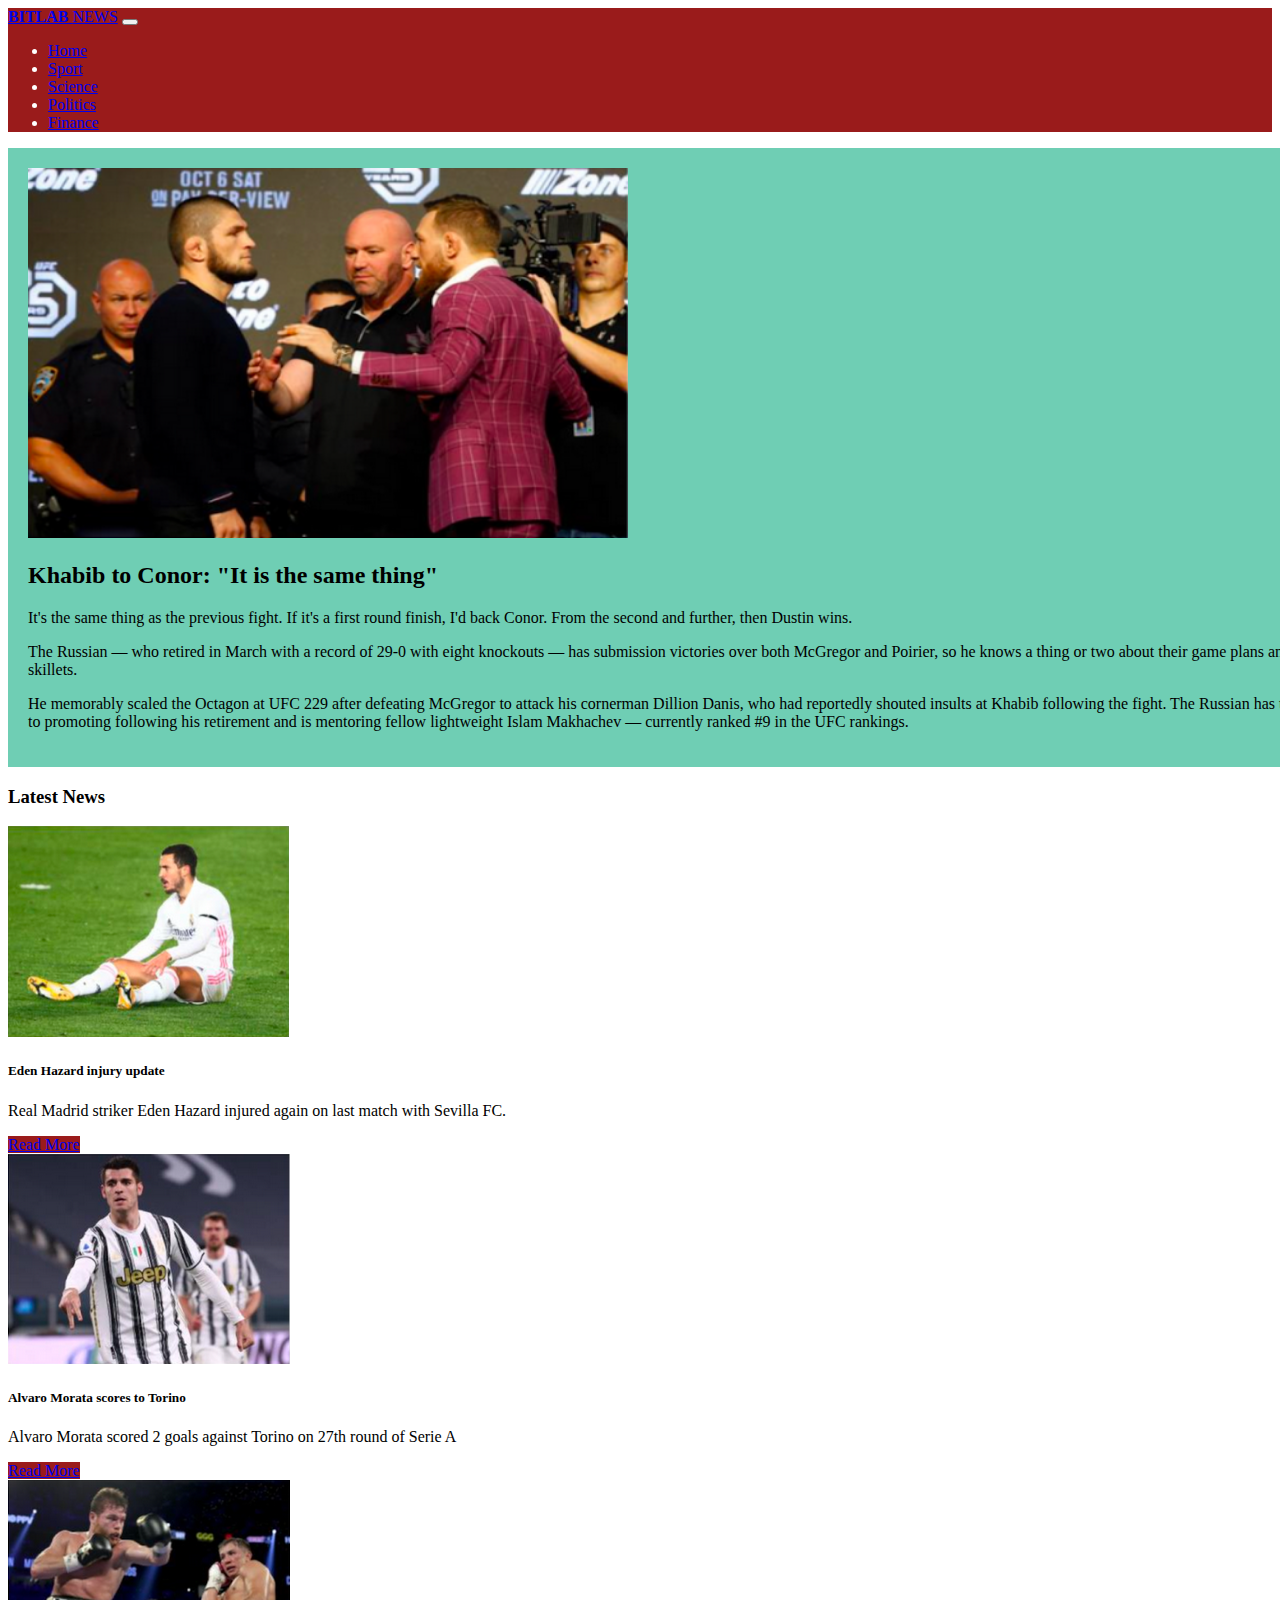
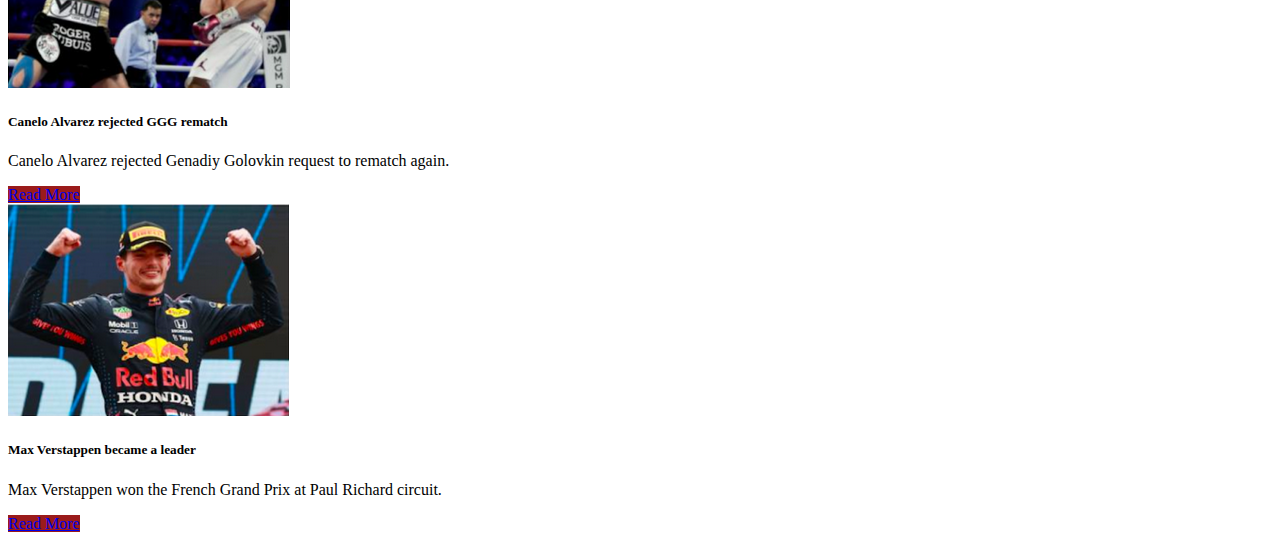
==== sprint1/index.html @ b1d5fa06 "7" ====
<!doctype html>
<html lang="en">
  <head>
    <meta charset="utf-8">
    <meta name="viewport" content="width=device-width, initial-scale=1">
    <title>BITLAB NEWS</title>
    <link rel="stylesheet" href="index.css">
    <link href="https://cdn.jsdelivr.net/npm/bootstrap@5.3.2/dist/css/bootstrap.min.css" rel="stylesheet" integrity="sha384-T3c6CoIi6uLrA9TneNEoa7RxnatzjcDSCmG1MXxSR1GAsXEV/Dwwykc2MPK8M2HN" crossorigin="anonymous">
  </head>
  <body>
    
    <nav class="navbar navbar-expand-lg navbar-dark bg-custom">
        <a class="navbar-brand" href="#" style="font-weight: bold;">BITLAB <span style="font-weight: 200;">NEWS</span></a>

        <button class="navbar-toggler" type="button" data-toggle="collapse" data-target="#navbarNav" aria-controls="navbarNav" aria-expanded="false" aria-label="Toggle navigation">
        <span class="navbar-toggler-icon"></span>
        </button>
        <div class="collapse navbar-collapse" id="navbarNav">
            <ul class="navbar-nav ms-auto">
                <li class="nav-item active">
                <a class="nav-link" href="#">Home</a>
                </li>
                <li class="nav-item">
                <a class="nav-link" href="#">Sport</a>
                </li>
                <li class="nav-item">
                <a class="nav-link" href="#">Science</a>
                </li>
                <li class="nav-item">
                <a class="nav-link" href="#">Politics</a>
                </li>
                <li class="nav-item">
                <a class="nav-link" href="#">Finance</a>
                </li>
            </ul>
        </div>
    </nav>
    
    <div class="container mt-4 custom-div" style="width: 1294px;">
        <div class="row align-text-center">
            <div class="col-md-6">
                <img src="Conor.png" class="img-fluid" alt="Main News Image" style="width: 600px; height: 370px;">
              </div>
          <div class="col-md-6">
            <h2>Khabib to Conor: "It is the same thing"</h2>
            <p>
              It's the same thing as the previous fight. If it's a first round finish, I'd back Conor. From the second and further, then Dustin wins.
            </p>
            <p>The Russian — who retired in March with a record of 29-0 with eight knockouts — has submission victories over both McGregor and Poirier, so he knows a thing or two about their game plans and skillets.
            </p>
            <p>
              He memorably scaled the Octagon at UFC 229 after defeating McGregor to attack his cornerman Dillion Danis, who had reportedly shouted insults at Khabib following the fight.
              The Russian has turned to promoting following his retirement and is mentoring fellow lightweight Islam Makhachev — currently ranked #9 in the UFC rankings.
            </p>
          </div>
        </div>
      </div>
      
      
    
    <div class="row mt-4">
        <div class="col-md-12 text-center mx-auto" >
            <h3>Latest News</h3>
        </div>
    </div>

    <div class="container mt-4">
        
        <div class="row">

            <div class="col-md-3">
                <div class="card">
                    <img src="Eden.png" class="card-img-top rounded-0" alt="Eden">
                    <div class="card-body">
                        <h5 class="card-title">Eden Hazard injury update</h5>
                        <p class="card-text">Real Madrid striker Eden Hazard injured again on last match with Sevilla FC.</p>
                        <a href="#" class="btn btn-primary rounded-0">Read More</a>
                    </div>
                </div>
            </div>

            <div class="col-md-3">
                <div class="card">
                    <img src="Alvaro.png" class="card-img-top rounded-0" alt="Alvaro">
                    <div class="card-body">
                        <h5 class="card-title">Alvaro Morata scores to Torino</h5>
                        <p class="card-text">Alvaro Morata scored 2 goals against Torino on 27th round of Serie A</p>
                        <a href="#" class="btn btn-primary rounded-0">Read More</a>
                    </div>
                </div>
            </div>

            <div class="col-md-3">
                <div class="card">
                    <img src="Canelo.png" class="card-img-top rounded-0" alt="Canelo">
                    <div class="card-body">
                        <h5 class="card-title">Canelo Alvarez rejected GGG rematch</h5>
                        <p class="card-text">Canelo Alvarez rejected Genadiy Golovkin request to rematch again.</p>
                        <a href="#" class="btn btn-primary rounded-0">Read More</a>
                    </div>
                </div>
            </div>

            <div class="col-md-3">
                <div class="card">
                    <img src="Max.png" class="card-img-top rounded-0" alt="Max">
                    <div class="card-body">
                        <h5 class="card-title">Max Verstappen became a leader</h5>
                        <p class="card-text">Max Verstappen won the French Grand Prix at Paul Richard circuit.</p>
                        <a href="#" class="btn btn-primary rounded-0">Read More</a>
                    </div>
                </div>
            </div>
        </div>
    </div>
    
    <script src="https://cdn.jsdelivr.net/npm/bootstrap@5.3.2/dist/js/bootstrap.bundle.min.js" integrity="sha384-C6RzsynM9kWDrMNeT87bh95OGNyZPhcTNXj1NW7RuBCsyN/o0jlpcV8Qyq46cDfL" crossorigin="anonymous"></script>
  </body>
</html>
---- sprint1/index.css ----
.btn-primary, .btn-primary:hover, .btn-primary:active, .btn-primary:visited {
    background-color: #9a1b1b !important;
    border-color: #9a1b1b !important;
}
.bg-custom {
    background-color: #9a1b1b;
    color: white;
}
.custom-div {
    background-color: #6fceb4; /* Use your desired color code */
    color: #000000; /* Optionally, set the text color */
    padding: 20px;
    display: flex;
      flex-direction: row; /* Направление в ряд */
      justify-content: space-between; /* Размещаем по краям */
      align-items: center;
}
.custom-navbar-brand {
    font-weight: bold;
    margin-right: 15px;
}

.custom-navbar-brand span {
    font-weight: 200;
}

.main-block-text {
    padding: 0 20px; /* Регулируйте отступы по желанию */
  }
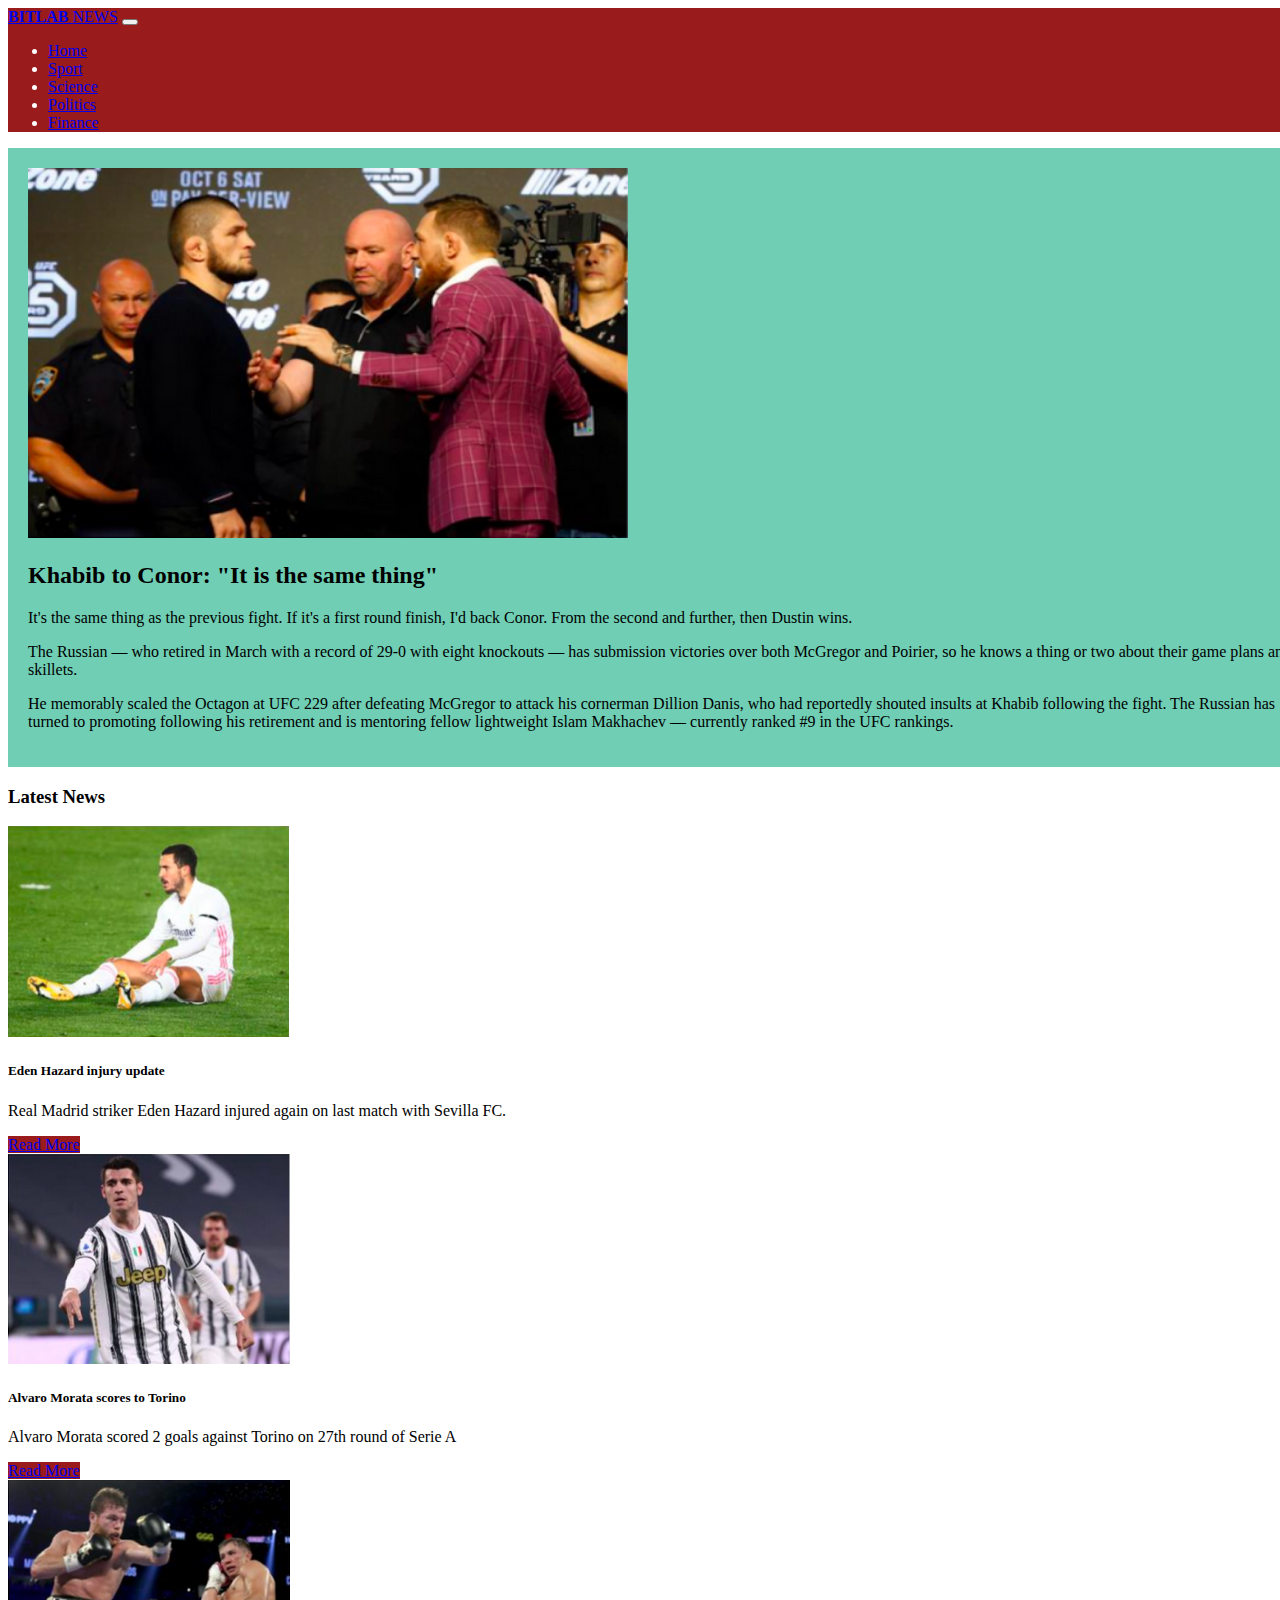
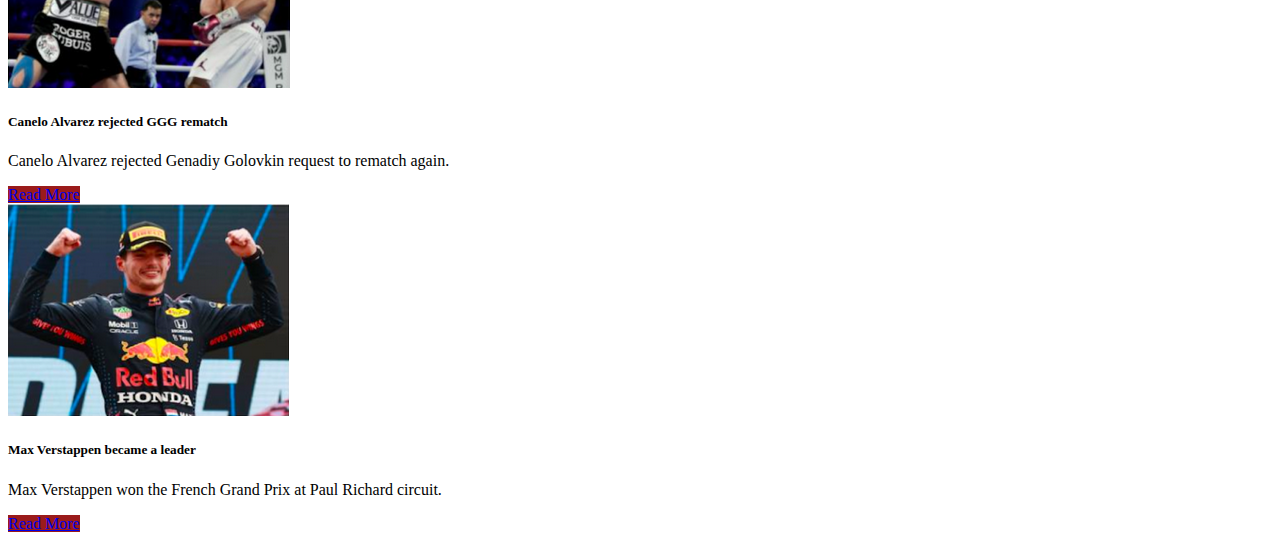
==== commit 603cf79f: "obnova" ====
--- a/sprint1/index.html
+++ b/sprint1/index.html
@@ -8,10 +8,57 @@
     <link href="https://cdn.jsdelivr.net/npm/bootstrap@5.3.2/dist/css/bootstrap.min.css" rel="stylesheet" integrity="sha384-T3c6CoIi6uLrA9TneNEoa7RxnatzjcDSCmG1MXxSR1GAsXEV/Dwwykc2MPK8M2HN" crossorigin="anonymous">
   </head>
   <body>
+    <div class="container-fluid" style="width: 1320px;">
+        <header class="navbar navbar-expand-lg navbar-dark bg-custom">
+            <a class="navbar-brand ms-3" href="#" style="font-weight: bold;">BITLAB <span style="font-weight: 200;">NEWS</span></a>
     
-    <nav class="navbar navbar-expand-lg navbar-dark bg-custom">
+            <button class="navbar-toggler" type="button" data-toggle="collapse" data-target="#navbarNav" aria-controls="navbarNav" aria-expanded="false" aria-label="Toggle navigation">
+                <span class="navbar-toggler-icon"></span>
+            </button>
+            <div class="collapse navbar-collapse" id="navbarNav">
+                <ul class="navbar-nav ms-auto" style="margin-right: 20px;">
+                    <li class="nav-item active">
+                        <a class="nav-link" href="#">Home</a>
+                        </li>
+                        <li class="nav-item">
+                        <a class="nav-link" href="#">Sport</a>
+                        </li>
+                        <li class="nav-item">
+                        <a class="nav-link" href="#">Science</a>
+                        </li>
+                        <li class="nav-item">
+                        <a class="nav-link" href="#">Politics</a>
+                        </li>
+                        <li class="nav-item">
+                        <a class="nav-link" href="#">Finance</a>
+                    </li>
+                </ul>
+            </div>
+        </header>
+    
+        <div class="container mt-4 custom-div">
+            <div class="row align-text-center">
+                <div class="col-md-6">
+                    <img src="images/Conor.png" class="img-fluid" alt="Main News Image" style="width: 600px; height: 370px;">
+                  </div>
+              <div class="col-md-6">
+                <h2>Khabib to Conor: "It is the same thing"</h2>
+                <p>
+                  It's the same thing as the previous fight. If it's a first round finish, I'd back Conor. From the second and further, then Dustin wins.
+                </p>
+                <p>The Russian — who retired in March with a record of 29-0 with eight knockouts — has submission victories over both McGregor and Poirier, so he knows a thing or two about their game plans and skillets.
+                </p>
+                <p>
+                  He memorably scaled the Octagon at UFC 229 after defeating McGregor to attack his cornerman Dillion Danis, who had reportedly shouted insults at Khabib following the fight.
+                  The Russian has turned to promoting following his retirement and is mentoring fellow lightweight Islam Makhachev — currently ranked #9 in the UFC rankings.
+                </p>
+              </div>
+            </div>
+        </div>
+    </div>
+    <!-- <nav class="navbar navbar-expand-lg navbar-dark bg-custom" style="width: 1400px;">
         <a class="navbar-brand" href="#" style="font-weight: bold;">BITLAB <span style="font-weight: 200;">NEWS</span></a>
-
+    
         <button class="navbar-toggler" type="button" data-toggle="collapse" data-target="#navbarNav" aria-controls="navbarNav" aria-expanded="false" aria-label="Toggle navigation">
         <span class="navbar-toggler-icon"></span>
         </button>
@@ -39,7 +86,7 @@
     <div class="container mt-4 custom-div" style="width: 1294px;">
         <div class="row align-text-center">
             <div class="col-md-6">
-                <img src="Conor.png" class="img-fluid" alt="Main News Image" style="width: 600px; height: 370px;">
+                <img src="images/Conor.png" class="img-fluid" alt="Main News Image" style="width: 600px; height: 370px;">
               </div>
           <div class="col-md-6">
             <h2>Khabib to Conor: "It is the same thing"</h2>
@@ -54,7 +101,7 @@
             </p>
           </div>
         </div>
-      </div>
+      </div> -->
       
       
     
@@ -70,7 +117,7 @@
 
             <div class="col-md-3">
                 <div class="card">
-                    <img src="Eden.png" class="card-img-top rounded-0" alt="Eden">
+                    <img src="images/Eden.png" class="card-img-top rounded-0" alt="Eden">
                     <div class="card-body">
                         <h5 class="card-title">Eden Hazard injury update</h5>
                         <p class="card-text">Real Madrid striker Eden Hazard injured again on last match with Sevilla FC.</p>
@@ -81,7 +128,7 @@
 
             <div class="col-md-3">
                 <div class="card">
-                    <img src="Alvaro.png" class="card-img-top rounded-0" alt="Alvaro">
+                    <img src="images/Alvaro.png" class="card-img-top rounded-0" alt="Alvaro">
                     <div class="card-body">
                         <h5 class="card-title">Alvaro Morata scores to Torino</h5>
                         <p class="card-text">Alvaro Morata scored 2 goals against Torino on 27th round of Serie A</p>
@@ -92,7 +139,7 @@
 
             <div class="col-md-3">
                 <div class="card">
-                    <img src="Canelo.png" class="card-img-top rounded-0" alt="Canelo">
+                    <img src="images/Canelo.png" class="card-img-top rounded-0" alt="Canelo">
                     <div class="card-body">
                         <h5 class="card-title">Canelo Alvarez rejected GGG rematch</h5>
                         <p class="card-text">Canelo Alvarez rejected Genadiy Golovkin request to rematch again.</p>
@@ -103,7 +150,7 @@
 
             <div class="col-md-3">
                 <div class="card">
-                    <img src="Max.png" class="card-img-top rounded-0" alt="Max">
+                    <img src="images/Max.png" class="card-img-top rounded-0" alt="Max">
                     <div class="card-body">
                         <h5 class="card-title">Max Verstappen became a leader</h5>
                         <p class="card-text">Max Verstappen won the French Grand Prix at Paul Richard circuit.</p>
